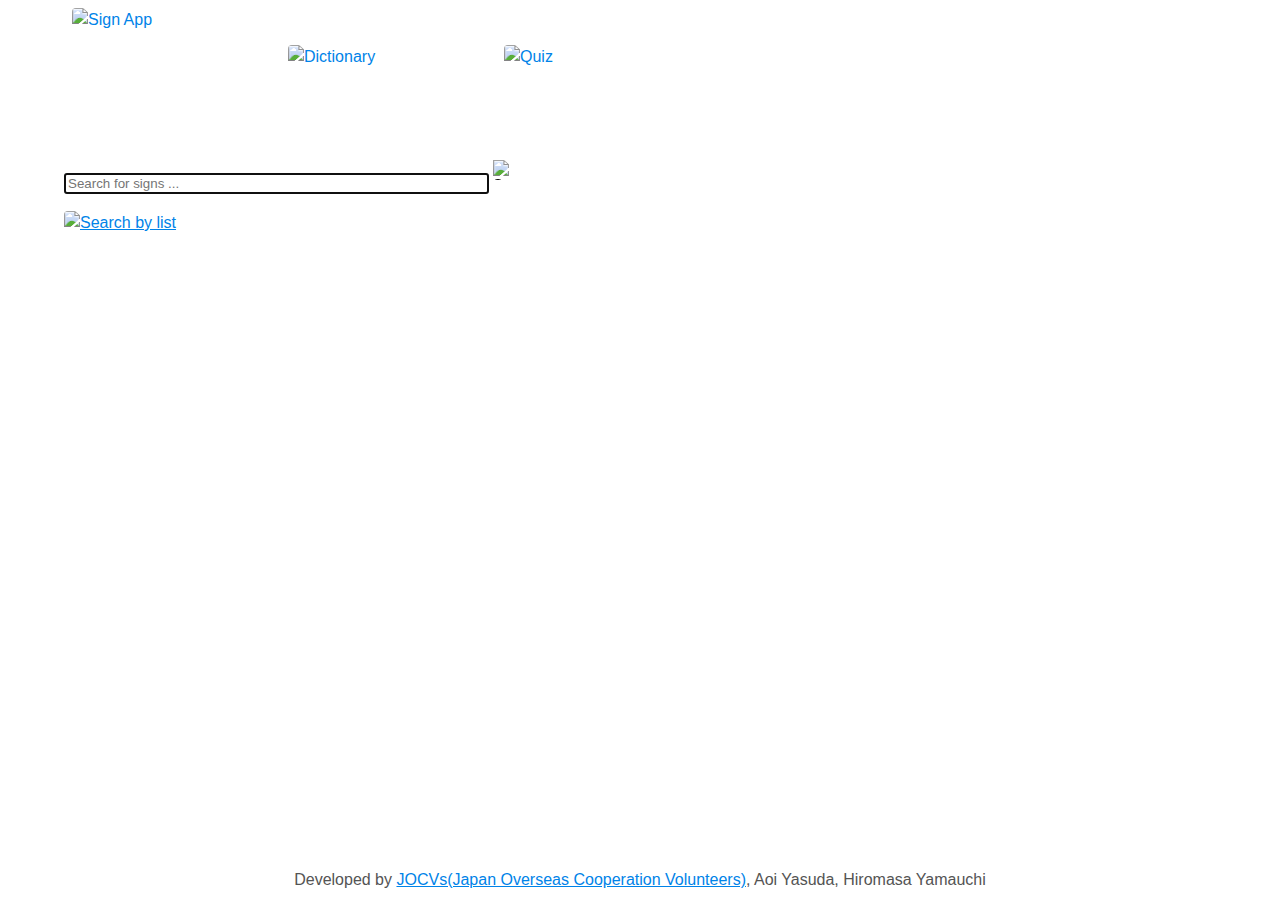
==== dictionary.html @ 579ec64a "First commit" ====
<!DOCTYPE html>
<html>

    <head>
        <meta charset="utf-8">
        <meta http-equiv="X-UA-Compatible" content="IE=edge,chrome=1">
        <title>Dictionary in Sign APP</title>
        <meta name="description" content="An interactive getting started guide for Brackets.">
        <link rel="stylesheet" href="main.css">
        <script type="text/javascript" src="jquery-2.1.1.js"></script>
        <script type="text/javascript" src="dictionary_indexedDB.js"></script>
    </head>
    <body onload="app.indexedDB.open();">
        <header>
            <a href="index.html" style="float:left">
                <img src="../image/Logo.png" alt="Sign App" class="Logo_header">
            </a>
            <a href="dictionary.html" style="float:left">
                <img src="../image/Button_Dictionary.png" alt="Dictionary" class="Button_Dictionary_header">
            </a>
            <a href="quiz.html" style="float:left">
                <img src="../image/Button_Quiz.png" alt="Quiz" class="Button_Quiz_header">
            </a>
        </header>
        <div id="dictionary_body">
            <div>
                <form method="get" action="#" name="search" onsubmit='app.indexedDB.searchWord(); return false;'>
                    <input type="search" name="dictionary" id="SEARCHWORD" placeholder="Search for signs ..." size="50" maxlength="30" autofocus>
                    <input type="image" value="search" src="../image/Magnifier.png" alt="Search" width="20px" height="20px" >
                </form>
            </div>
            <div style="height:100px">
                <a href="dictionary_list.html" style="float:left">
                    <img src="../image/Search_by_list.png" alt="Search by list" class="Search_by_list">
                </a>
            </div>
            <div>
                <table id="searchWord" width="400px"style="text-decoration:underline; color:blue"></table>
            </div>
        </div>
    </body>
    <footer>
        <p>Developed by <a href="http://www.jica.go.jp/english/index.html" target="_blank">JOCVs(Japan Overseas Cooperation Volunteers)</a>, Aoi Yasuda, Hiromasa Yamauchi</p>
    </footer>
</html>
---- main.css ----
html {
    -webkit-font-smoothing: antialiased;
}
    
body {
    margin: 0 auto;
    width: 960px;
    font-family: "Helvetica Neue", Helvetica, Arial, sans-serif;
    font-size: 16px;
    line-height: 1.5em;
    color: #545454;
    -webkit-box-shadow: 0 0 2px rgba(0, 0, 0, 0.06);
    -moz-box-shadow: 0 0 2px rgba(0, 0, 0, 0.06);
    box-shadow: 0 0 2px rgba(0, 0, 0, 0.06); 
    background-image: url(../image/Back_Top.jpg);
}

header {
    background: transparent;
    float: left;
    height: 160px;
    width: 960px;        
}

#top_message {
    position: absolute;
    left: 160px;
    top: 288px;
}

#dictionary_body {
    background: white;
    position: absolute;
    width: 838px;
    height: 316px;
    left: 64px;
    top: 160px;
}

.search_window {
    background-color: white;
    padding: 32px; 0px; 0px; 8px;
}

#quiz_body {
    background: white;
    position: absolute;
    width: 838px;
    height: 316px;
    left: 64px;
    top: 160px;
}
        
footer {
    margin: 0 auto;
    text-align: center;
    position: absolute;
    width: 960px;
    height: 48px;
    bottom: 0;
}

h1, h2, h3, h4, h5, h6 {
    color: #222;
    font-weight: 600;
    line-height: 1.3em;
}

h2 {
    margin-top: 1.3em;
}

a {
    color: #0083e8; 
}

b, strong {
    font-weight: 600;
}

samp {
    /* hide tutorial instructions so they don't show in the browser */
    display: none;
}


img {
    background: transparent;
    border: 10px solid rgba(0, 0, 0, 0.12);
    border-radius: 4px;
    display: block;
    max-width: 95%;
    -webkit-animation: colorize 2s cubic-bezier(0, 0, .78, .36) 1;
}

img.Logo_top {
    width: 144px;
    height: 144px;
    position: absolute;
    left: 408px;
    top: 32px;
    border: 0;
}
img.Button_Dictionary_top {
    width: 144px;
    height: 63px;
    position: absolute;
/*    left: 288px;*/
    left: 408px;
    top: 216px;
    border: 0;
}
/*
img.Button_Quiz_top {
    width: 144px;
    height: 63px;
    position: absolute;
    left: 528px;
    top: 216px;
    border: 0;
}
*/
img.Logo_header {
    width: 144px;
    height: 144px;
    position: absolute;
    left: 72px;
    top: 8px;
    border: 0;
}
img.Button_Dictionary_header {
    width: 144px;
    height: 63px;
    position: absolute;
    left: 288px;
    top: 45px;
    border: 0;
}
img.Button_Quiz_header {
    width: 144px;
    height: 63px;
    position: absolute;
    left: 504px;
    top: 45px;
    border: 0;
}

img.Search_by_list {
    width: 208px;
    height: 48px;
    margin-top: 16px;
    margin-bottom: 16px;
    border: 0;
}

img.quiz_top {
    float: none;
    margin-left: auto;
    margin-right: auto;
    border: 0;
    padding-bottom: 16px;
}

img.learning_pic {
    width: 192px;
    height: 108px;
    position: absolute;
    left: 176px;
    top: 56px;
    border: 0;
}
img.learning_mov {
    width: 192px;
    height: 108px;
    position: absolute;
    left: 464px;
    top: 56px;
    border: 0;
}
img.learning_next {
    position: absolute;
    left: 224px;
    top: 236px;
    border: 0;
}
img.learning_end {
    position: absolute;
    left: 464px;
    top: 236px;
    border: 0;
}
img.test_pic {
    width: 192px;
    height: 108px;
    position: absolute;
    left: 176px;
    top: 0px;
    border: 0;
}
img.test_mov {
    width: 192px;
    height: 108px;
    position: absolute;
    left: 464px;
    top: 0px;
    border: 0;
}
img.test_next {
    position: absolute;
    left: 344px;
    top: 236px;
    border: 0;
}
img.test_end {
    position: absolute;
    left: 344px;
    top: 236px;
    border: 0;
}
img.test_chice {
    width: 96px;
    height: 54px;
    position: absolute;
    border: 0;
}

.clear {
    clear: both; 
}

@keyframes colorize {
    0% {
        -webkit-filter: grayscale(100%);
    }
    100% {
        -webkit-filter: grayscale(0%);
    }
}

@-webkit-keyframes colorize {
    0% {
        -webkit-filter: grayscale(100%);
    }
    100% {
        -webkit-filter: grayscale(0%);
    }
}
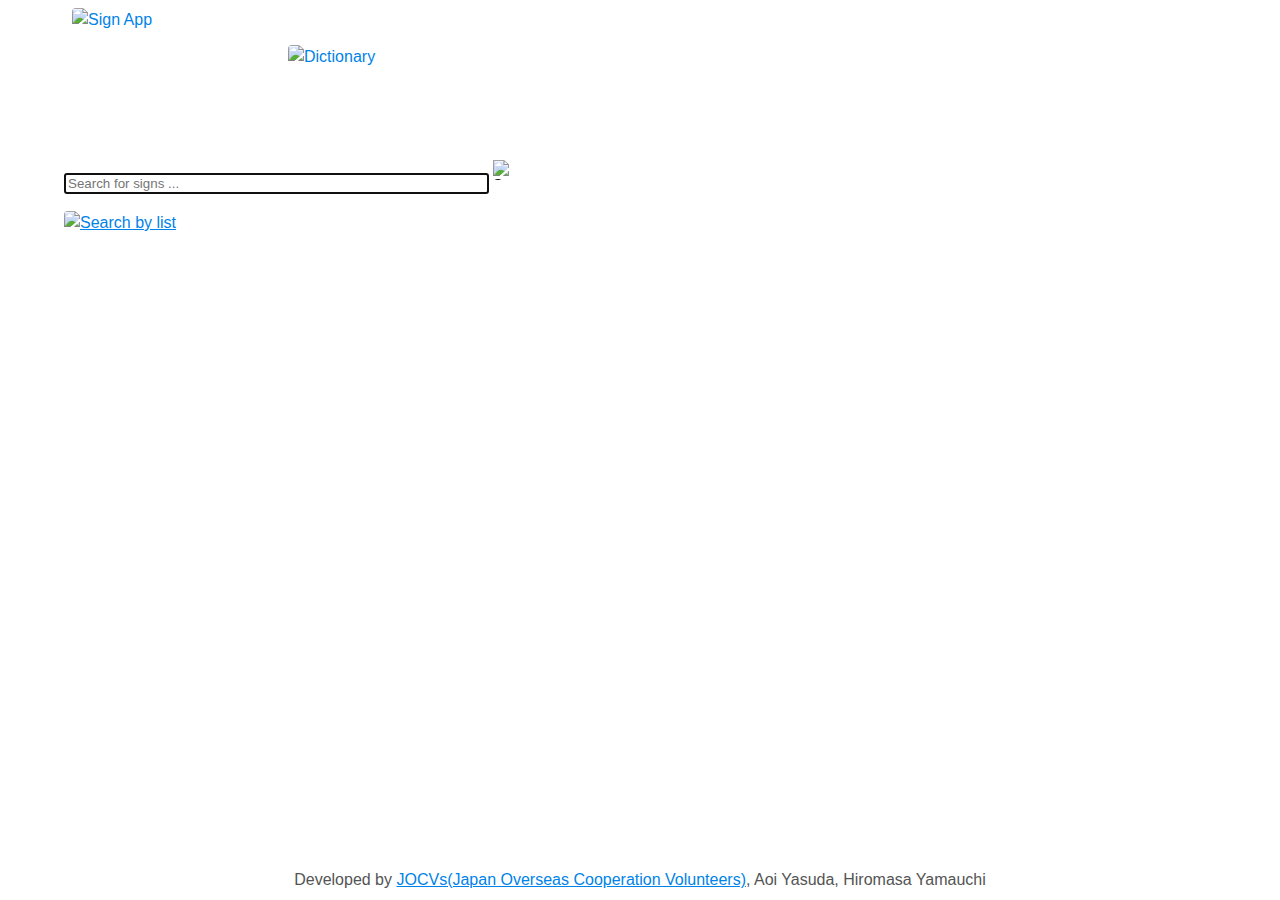
==== commit 6926119b: "Deleting ‘Quiz icon’" ====
--- a/dictionary.html
+++ b/dictionary.html
@@ -18,9 +18,11 @@
             <a href="dictionary.html" style="float:left">
                 <img src="../image/Button_Dictionary.png" alt="Dictionary" class="Button_Dictionary_header">
             </a>
+<!--
             <a href="quiz.html" style="float:left">
                 <img src="../image/Button_Quiz.png" alt="Quiz" class="Button_Quiz_header">
             </a>
+-->        
         </header>
         <div id="dictionary_body">
             <div>
--- a/main.css
+++ b/main.css
@@ -32,7 +32,7 @@
     background: white;
     position: absolute;
     width: 838px;
-    height: 316px;
+/*    height: 316px;*/
     left: 64px;
     top: 160px;
 }
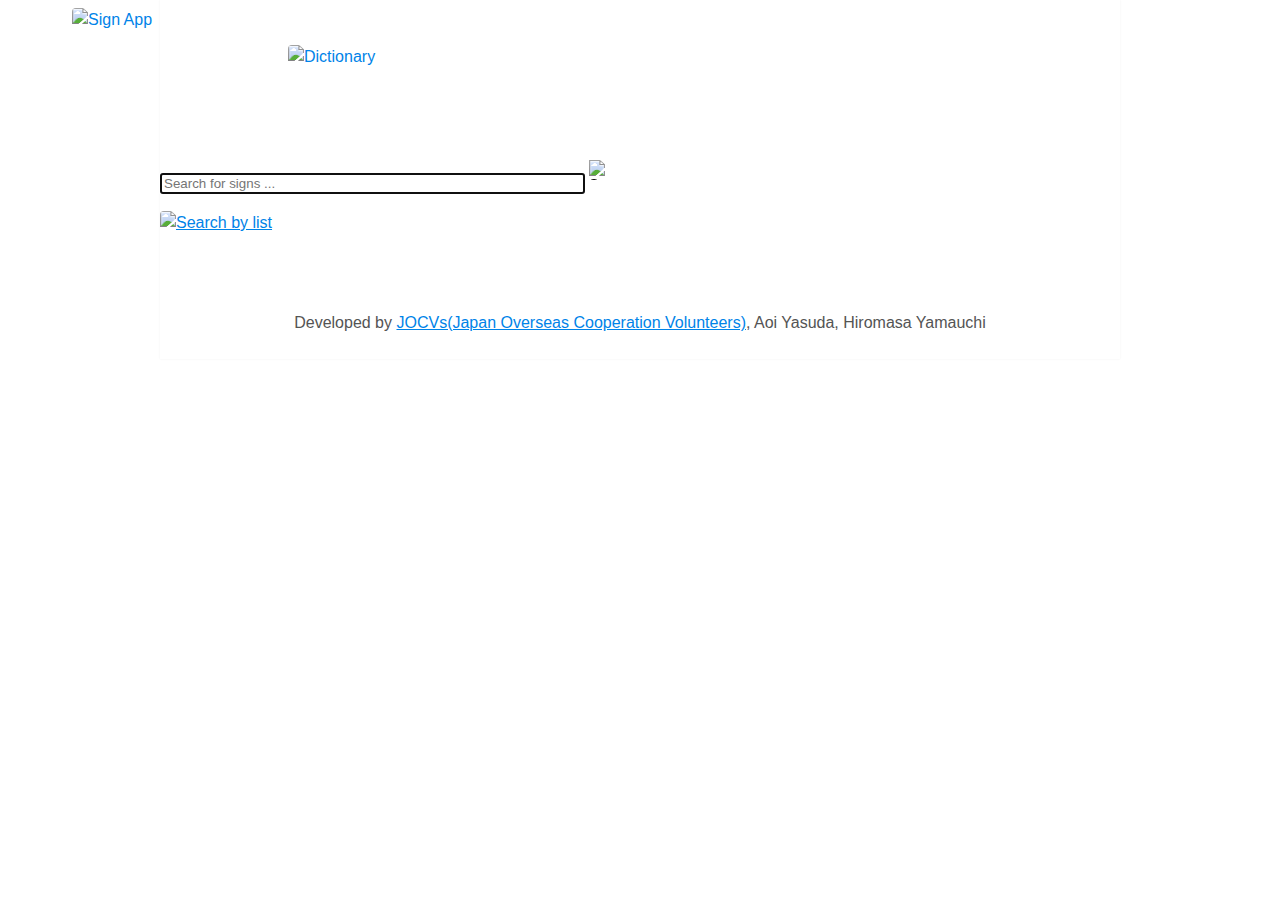
==== commit 725a57ca: "Modified some description related the footer" ====
--- a/dictionary.html
+++ b/dictionary.html
@@ -24,7 +24,7 @@
             </a>
 -->        
         </header>
-        <div id="dictionary_body">
+        <div id="dictionary_body" style="clear:both">
             <div>
                 <form method="get" action="#" name="search" onsubmit='app.indexedDB.searchWord(); return false;'>
                     <input type="search" name="dictionary" id="SEARCHWORD" placeholder="Search for signs ..." size="50" maxlength="30" autofocus>
@@ -40,8 +40,8 @@
                 <table id="searchWord" width="400px"style="text-decoration:underline; color:blue"></table>
             </div>
         </div>
+        <footer>
+            <p>Developed by <a href="http://www.jica.go.jp/english/index.html" target="_blank">JOCVs(Japan Overseas Cooperation Volunteers)</a>, Aoi Yasuda, Hiromasa Yamauchi</p>
+        </footer>
     </body>
-    <footer>
-        <p>Developed by <a href="http://www.jica.go.jp/english/index.html" target="_blank">JOCVs(Japan Overseas Cooperation Volunteers)</a>, Aoi Yasuda, Hiromasa Yamauchi</p>
-    </footer>
 </html>
--- a/main.css
+++ b/main.css
@@ -22,15 +22,22 @@
     width: 960px;        
 }
 
+#top_logo {
+    float:left;
+    height: 288px;
+    width: 960px;
+}
+
 #top_message {
-    position: absolute;
+    float: left;
+/*    position: absolute;
     left: 160px;
-    top: 288px;
+    top: 288px;*/
 }
 
 #dictionary_body {
     background: white;
-    position: absolute;
+/*    position: absolute;*/
     width: 838px;
 /*    height: 316px;*/
     left: 64px;
@@ -42,19 +49,10 @@
     padding: 32px; 0px; 0px; 8px;
 }
 
-#quiz_body {
-    background: white;
-    position: absolute;
-    width: 838px;
-    height: 316px;
-    left: 64px;
-    top: 160px;
-}
-        
 footer {
     margin: 0 auto;
     text-align: center;
-    position: absolute;
+/*    position: absolute;*/
     width: 960px;
     height: 48px;
     bottom: 0;
@@ -110,16 +108,6 @@
     top: 216px;
     border: 0;
 }
-/*
-img.Button_Quiz_top {
-    width: 144px;
-    height: 63px;
-    position: absolute;
-    left: 528px;
-    top: 216px;
-    border: 0;
-}
-*/
 img.Logo_header {
     width: 144px;
     height: 144px;
@@ -136,15 +124,6 @@
     top: 45px;
     border: 0;
 }
-img.Button_Quiz_header {
-    width: 144px;
-    height: 63px;
-    position: absolute;
-    left: 504px;
-    top: 45px;
-    border: 0;
-}
-
 img.Search_by_list {
     width: 208px;
     height: 48px;
@@ -152,6 +131,33 @@
     margin-bottom: 16px;
     border: 0;
 }
+/*
+img.Button_Quiz_top {
+    width: 144px;
+    height: 63px;
+    position: absolute;
+    left: 528px;
+    top: 216px;
+    border: 0;
+}
+
+#quiz_body {
+    background: white;
+    position: absolute;
+    width: 838px;
+    height: 316px;
+    left: 64px;
+    top: 160px;
+}
+        
+img.Button_Quiz_header {
+    width: 144px;
+    height: 63px;
+    position: absolute;
+    left: 504px;
+    top: 45px;
+    border: 0;
+}
 
 img.quiz_top {
     float: none;
@@ -223,6 +229,7 @@
     position: absolute;
     border: 0;
 }
+*/
 
 .clear {
     clear: both; 
